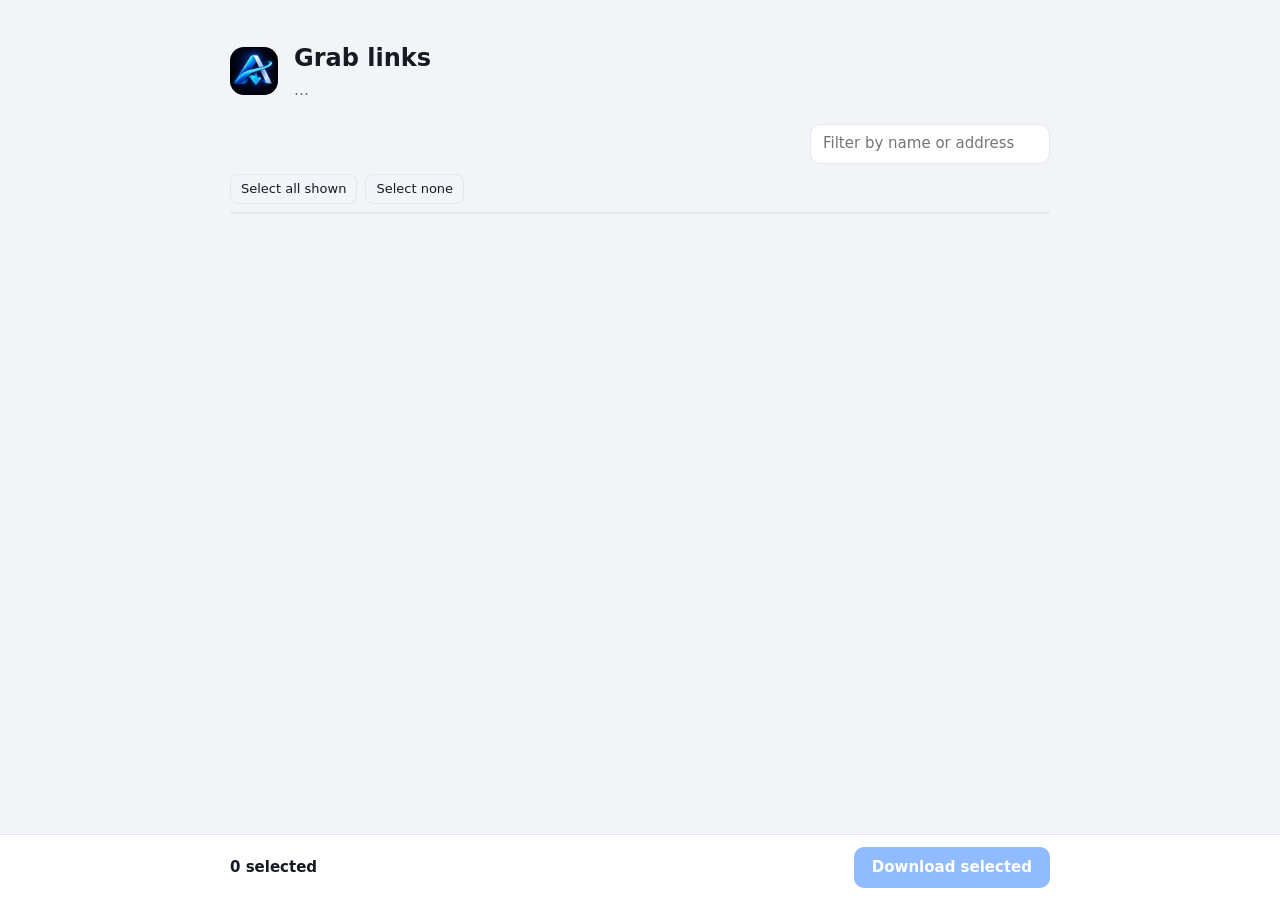
==== extension/grab.html @ 3c16ba34 "ADM 0.1.0 A fast, lightweight download manager: multi-connection downloads with resume, a download q" ====
<!doctype html>
<html lang="en">
<head>
<meta charset="utf-8">
<meta name="viewport" content="width=device-width, initial-scale=1">
<title>Grab links - ADM</title>
<link rel="stylesheet" href="welcome.css">
<link rel="stylesheet" href="grab.css">
</head>
<body>
<main class="wide">
  <header><img src="icons/128.png" width="48" height="48" alt=""><div><h1>Grab links</h1><p id="source">…</p></div></header>
  <div class="bar">
    <div id="chips" class="chips" role="tablist"></div>
    <input id="q" type="search" placeholder="Filter by name or address" spellcheck="false">
  </div>
  <div class="tools"><button id="all" type="button">Select all shown</button><button id="none" type="button">Select none</button><span id="shown" class="muted"></span></div>
  <ul id="links"></ul>
  <p id="empty" class="muted center" hidden>Nothing here.</p>
  <footer class="sticky"><span id="picked">0 selected</span><span id="result" class="muted"></span><button id="send" class="primary" type="button" disabled>Download selected</button></footer>
</main>
<script type="module" src="grab.js"></script>
</body>
</html>
---- extension/welcome.css ----
:root { --bg: #f3f4f8; --card: #fff; --text: #161a23; --muted: #697086; --line: #e3e6ee; --accent: #0b6cff; --ok: #14966a; --bad: #dc3f55; color-scheme: light dark; }
@media (prefers-color-scheme: dark) { :root { --bg: #0e1117; --card: #161a22; --text: #e9ecf3; --muted: #8b93a7; --line: #262c38; --ok: #34c98b; --bad: #f06a7d; } }
* { box-sizing: border-box; }
body { margin: 0; background: var(--bg); color: var(--text); font: 15px/1.55 system-ui, sans-serif; }
main { max-width: 640px; margin: 0 auto; padding: 40px 20px 60px; }
header { display: flex; gap: 16px; align-items: center; margin-bottom: 22px; }
header img { border-radius: 14px; }
h1 { margin: 0; font-size: 24px; } header p { margin: 2px 0 0; color: var(--muted); }
section { background: var(--card); border: 1px solid var(--line); border-radius: 14px; padding: 18px 20px; margin-bottom: 14px; }
h2 { margin: 0 0 8px; font-size: 16px; }
.tag { font-size: 11px; font-weight: 600; color: var(--muted); border: 1px solid var(--line); border-radius: 99px; padding: 1px 8px; vertical-align: 2px; }
p { margin: 8px 0; } ul { margin: 6px 0 0; padding-left: 20px; } li { margin: 4px 0; }
.status { display: flex; align-items: center; gap: 8px; padding: 9px 12px; border: 1px solid var(--line); border-radius: 10px; font-weight: 600; width: fit-content; }
.status i { width: 9px; height: 9px; border-radius: 50%; background: var(--muted); }
.status.ok i { background: var(--ok); } .status.off i { background: var(--bad); }
button.primary { font: inherit; font-weight: 650; border: 0; border-radius: 10px; padding: 9px 18px; background: var(--accent); color: #fff; cursor: pointer; }
button.primary:hover { filter: brightness(1.07); }
.result { color: var(--muted); font-size: 13.5px; } .result.ok { color: var(--ok); font-weight: 600; }
a { color: var(--accent); } .foot { color: var(--muted); font-size: 13px; text-align: center; margin-top: 22px; }

label.check { display: flex; align-items: center; gap: 10px; margin: 6px 0; } label.check input { width: 17px; height: 17px; accent-color: var(--accent); }
label.inline { display: flex; align-items: center; gap: 10px; margin: 8px 0 0; color: var(--muted); }
label.inline input { width: 80px; padding: 6px 8px; border: 1px solid var(--line); border-radius: 8px; background: transparent; color: var(--text); font: inherit; }
.hint { color: var(--muted); font-size: 13px; }
.line { display: flex; align-items: center; justify-content: space-between; gap: 12px; margin: 10px 0 0; }
---- extension/grab.css ----
main.wide { max-width: 860px; padding-bottom: 90px; }
.bar { display: flex; gap: 12px; align-items: center; flex-wrap: wrap; margin-bottom: 10px; }
.chips { display: flex; gap: 6px; flex-wrap: wrap; flex: 1; }
.chips button { font: inherit; font-size: 13px; padding: 5px 12px; border: 1px solid var(--line); border-radius: 99px; background: var(--card); color: var(--text); cursor: pointer; }
.chips button b { margin-left: 6px; color: var(--muted); font-weight: 600; font-variant-numeric: tabular-nums; }
.chips button.on { background: var(--accent); border-color: var(--accent); color: #fff; } .chips button.on b { color: #fff; opacity: .85; }
input[type=search] { font: inherit; padding: 7px 12px; width: 240px; border: 1px solid var(--line); border-radius: 10px; background: var(--card); color: var(--text); }
input[type=search]:focus { outline: 2px solid var(--accent); outline-offset: -1px; }
.tools { display: flex; gap: 8px; align-items: center; margin-bottom: 8px; }
.tools button { font: inherit; font-size: 13px; padding: 4px 10px; border: 1px solid var(--line); border-radius: 8px; background: none; color: var(--text); cursor: pointer; }
.tools button:hover { border-color: var(--accent); }
.muted { color: var(--muted); font-size: 13px; } .center { text-align: center; padding: 30px 0; }
ul#links { list-style: none; margin: 0; padding: 0; background: var(--card); border: 1px solid var(--line); border-radius: 12px; overflow: hidden; }
ul#links li { display: grid; grid-template-columns: 24px minmax(0, 1fr) auto; gap: 12px; align-items: center; padding: 9px 14px; border-top: 1px solid var(--line); cursor: pointer; }
ul#links li:first-child { border-top: 0; } ul#links li:hover { background: color-mix(in srgb, var(--accent) 6%, var(--card)); }
li input { width: 17px; height: 17px; accent-color: var(--accent); }
li .name { font-weight: 600; font-size: 14px; overflow: hidden; text-overflow: ellipsis; white-space: nowrap; }
li .addr { color: var(--muted); font-size: 12px; overflow: hidden; text-overflow: ellipsis; white-space: nowrap; }
li .tag { padding: 1px 8px; border-radius: 6px; background: color-mix(in srgb, var(--muted) 16%, transparent); font-size: 11.5px; font-weight: 700; letter-spacing: .3px; text-transform: uppercase; }
footer.sticky { position: fixed; left: 0; right: 0; bottom: 0; display: flex; align-items: center; gap: 14px; justify-content: space-between; padding: 12px max(20px, calc(50% - 410px)); background: var(--card); border-top: 1px solid var(--line); }
footer.sticky #picked { font-weight: 650; } footer.sticky .muted { margin-right: auto; }
button.primary:disabled { opacity: .45; cursor: default; filter: none; }
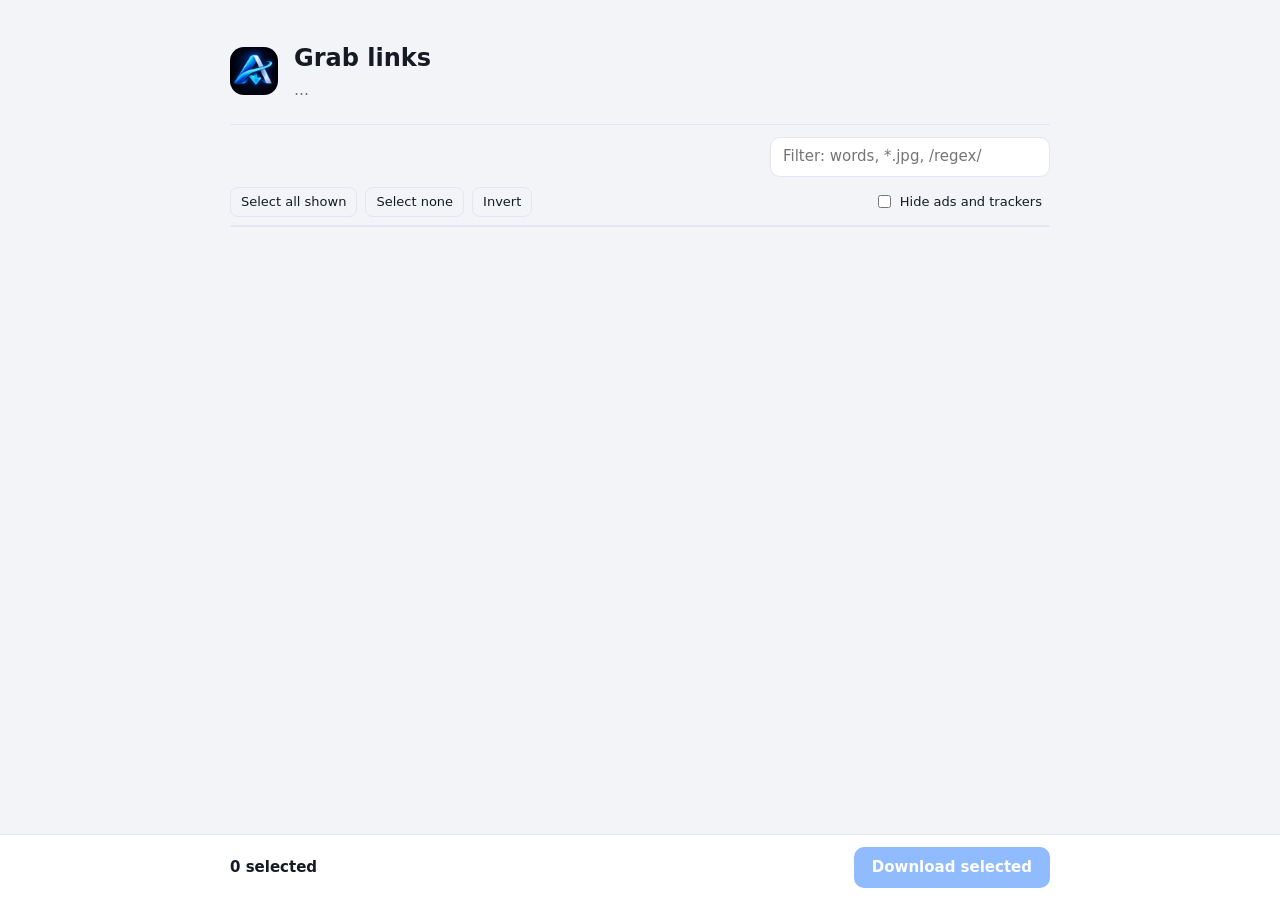
==== commit 8a736768: "Extension 0.4.0, capture rules, clearer HTTP errors - ADM publishes which file types and sizes the e" ====
--- a/extension/grab.html
+++ b/extension/grab.html
@@ -10,11 +10,16 @@
 <body>
 <main class="wide">
   <header><img src="icons/128.png" width="48" height="48" alt=""><div><h1>Grab links</h1><p id="source">…</p></div></header>
+  <div class="scopes" id="scopes" role="tablist"></div>
   <div class="bar">
-    <div id="chips" class="chips" role="tablist"></div>
-    <input id="q" type="search" placeholder="Filter by name or address" spellcheck="false">
+    <div id="chips" class="chips"></div>
+    <input id="q" type="search" placeholder="Filter: words, *.jpg, /regex/" spellcheck="false" title="Words must all appear. Use * and ? for a pattern like *.jpg, or /regex/ for a regular expression.">
   </div>
-  <div class="tools"><button id="all" type="button">Select all shown</button><button id="none" type="button">Select none</button><span id="shown" class="muted"></span></div>
+  <div class="tools">
+    <button id="all" type="button">Select all shown</button><button id="none" type="button">Select none</button><button id="invert" type="button">Invert</button>
+    <label class="opt"><input id="noise" type="checkbox"> Hide ads and trackers</label>
+    <span id="shown" class="muted"></span>
+  </div>
   <ul id="links"></ul>
   <p id="empty" class="muted center" hidden>Nothing here.</p>
   <footer class="sticky"><span id="picked">0 selected</span><span id="result" class="muted"></span><button id="send" class="primary" type="button" disabled>Download selected</button></footer>
--- a/extension/grab.css
+++ b/extension/grab.css
@@ -4,7 +4,7 @@
 .chips button { font: inherit; font-size: 13px; padding: 5px 12px; border: 1px solid var(--line); border-radius: 99px; background: var(--card); color: var(--text); cursor: pointer; }
 .chips button b { margin-left: 6px; color: var(--muted); font-weight: 600; font-variant-numeric: tabular-nums; }
 .chips button.on { background: var(--accent); border-color: var(--accent); color: #fff; } .chips button.on b { color: #fff; opacity: .85; }
-input[type=search] { font: inherit; padding: 7px 12px; width: 240px; border: 1px solid var(--line); border-radius: 10px; background: var(--card); color: var(--text); }
+input[type=search] { font: inherit; padding: 7px 12px; width: 280px; border: 1px solid var(--line); border-radius: 10px; background: var(--card); color: var(--text); }
 input[type=search]:focus { outline: 2px solid var(--accent); outline-offset: -1px; }
 .tools { display: flex; gap: 8px; align-items: center; margin-bottom: 8px; }
 .tools button { font: inherit; font-size: 13px; padding: 4px 10px; border: 1px solid var(--line); border-radius: 8px; background: none; color: var(--text); cursor: pointer; }
@@ -20,3 +20,8 @@
 footer.sticky { position: fixed; left: 0; right: 0; bottom: 0; display: flex; align-items: center; gap: 14px; justify-content: space-between; padding: 12px max(20px, calc(50% - 410px)); background: var(--card); border-top: 1px solid var(--line); }
 footer.sticky #picked { font-weight: 650; } footer.sticky .muted { margin-right: auto; }
 button.primary:disabled { opacity: .45; cursor: default; filter: none; }
+.scopes { display: flex; gap: 4px; margin-bottom: 12px; border-bottom: 1px solid var(--line); }
+.scopes button { font: inherit; font-size: 14px; font-weight: 600; padding: 8px 14px; border: 0; border-bottom: 2px solid transparent; background: none; color: var(--muted); cursor: pointer; margin-bottom: -1px; }
+.scopes button.on { color: var(--accent); border-bottom-color: var(--accent); } .scopes b { margin-left: 6px; font-weight: 600; font-variant-numeric: tabular-nums; }
+.tools .opt { margin-left: auto; font-size: 13px; display: inline-flex; gap: 6px; align-items: center; cursor: pointer; }
+.tools .opt input { accent-color: var(--accent); }
